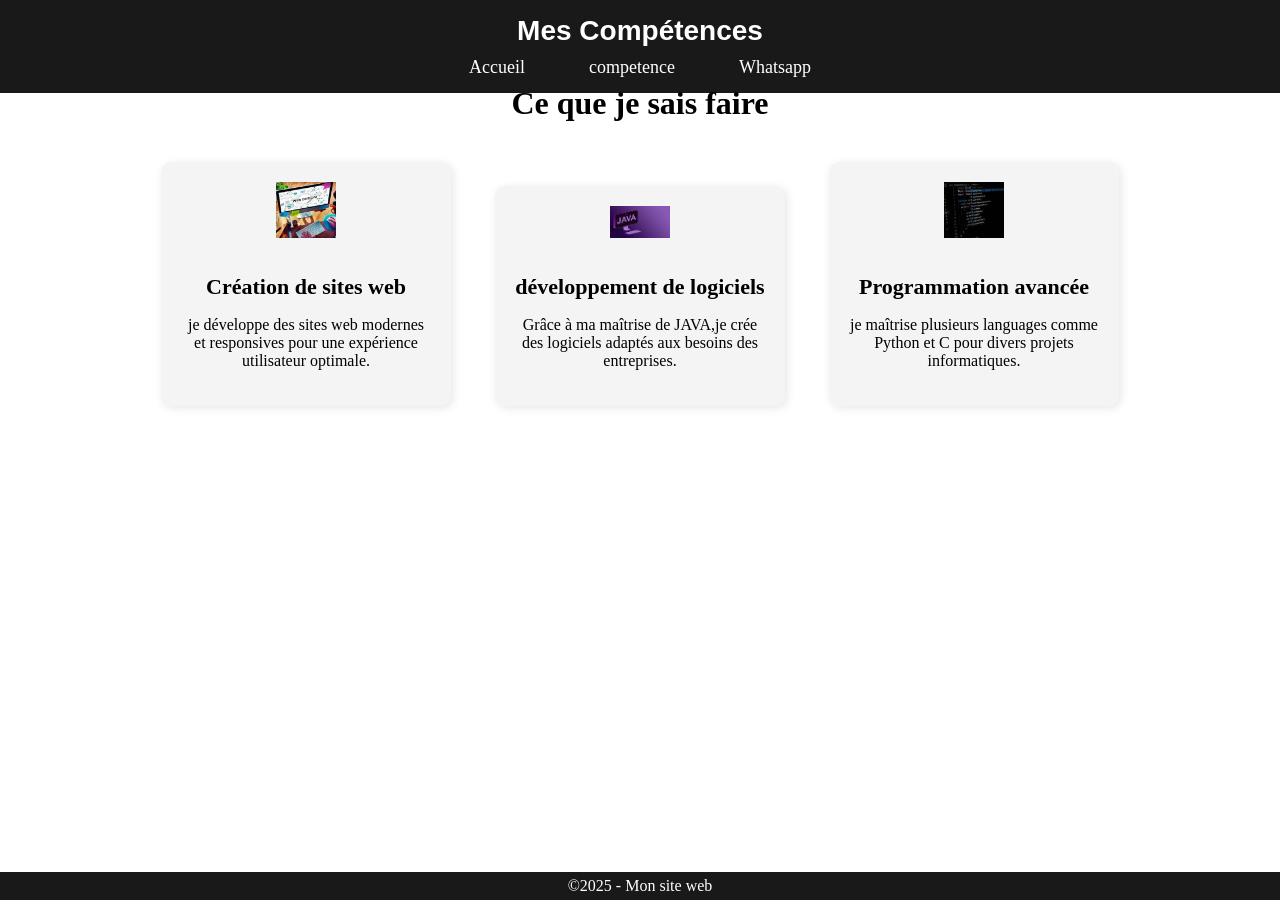
==== competence.html @ 90405e82 "premier envoi" ====
<!DOCTYPE html>
<html>
<head>
    <meta charset="UTF-8" />
    <meta name="viewport" content="width=device-width,initial-scale=1.0">
    <link rel="stylesheet" href="competenceStyle.css">
    <title>Mes compétences</title>
</head>
<body>
    <header>
        <h1>Mes Compétences</h1>
            <nav>
                <ul>
                    <li><a href="MonSite.html">Accueil</a></li>
                <li><a href="competence.html">competence</a></li>
                <li><a href="https://wa.me/22667379257" target="_blank">Whatsapp</a></li>
                </ul>
            </nav>
    </header>

    <section class="competences">
        <h2>Ce que je sais faire</h2>
        <div class="competence">
            <img src="web.jpg " alt="Web design">
            <h3>Création de sites web</h3>
            <p>je développe des sites web modernes et responsives pour une
                expérience utilisateur optimale.</p>
        </div>

        <div class="competence">
            <img src="java.jpg" alt="java">
            <h3>développement de logiciels</h3>
            <p>Grâce à ma maîtrise de JAVA,je crée des logiciels adaptés aux
               besoins des entreprises.</p>
        </div>
        <div class="competence">
            <img src="prog.jpg" alt="Programmation">
            <h3>Programmation avancée</h3>
            <p>je maîtrise plusieurs languages comme Python et C pour divers
               projets informatiques.</p>
        </div>
    </section>

    <footer>
        <p>©2025 - Mon site web </p>
    </footer>
</body>
</html>
---- competenceStyle.css ----
header{
    background: rgba(0, 0, 0, 0.9);
    padding: 15px 0;
    position: fixed;
    width: 100%;
    top: 0;
    left: 0;
    z-index: 1000;
    text-align: center;
}
header h1{
    color: white;
    font-size: 28px;
    margin: 0;
    font-family: Arial, sans-serif;
}
nav ul{
    list-style: none;
    padding: 0;
    margin: 10px 0 0;
}
nav ul li{
    display: inline;
    margin: 0 15px;
}
nav ul li a{
    color: white;
    text-decoration: none;
    font-size: 18px;
    padding: 8px 15px;
    transition: background 0.3s,color 0.3s;
    border-radius: 5px;
}
nav ul li a:hover{
    background: #f4a261;
    color: black;
}
.competences{
    text-align: center;
    padding: 50px 20px;
    background: white;
    color: black;
}
.competences h2{
    font-size: 32px;
    margin-bottom: 20px;
}
.competence{
    display: inline-block;
    width: 250px;
    margin: 20px;
    padding: 20px;
    background: #f4f4f4;
    border-radius: 10px;
    box-shadow: 2px 2px 10px rgba(0, 0, 0, 0.1);
    transition: transform 0.3s;
}
.competence:hover{
    transform: scale(1.05);
}
.competence img{
    width: 60px;
    margin-bottom: 10px;
}
.competence h3{
    font-size: 22px;
    margin-bottom: 10px;
}
.competence p{
    font-size: 16px;
}
@media (max-width: 768px){
    .competence{
        width: 90%;
        display: block;
        margin: 20px auto;
    }
}
footer{
    background: rgba(0, 0, 0, 0.9);
    text-align: center;
    color: white;
    font-size: 16px;
    position: fixed;
    width: 100%;
    bottom: 0;
    left: 0;
}
footer p{
    margin: 0;
    padding: 5px;
}
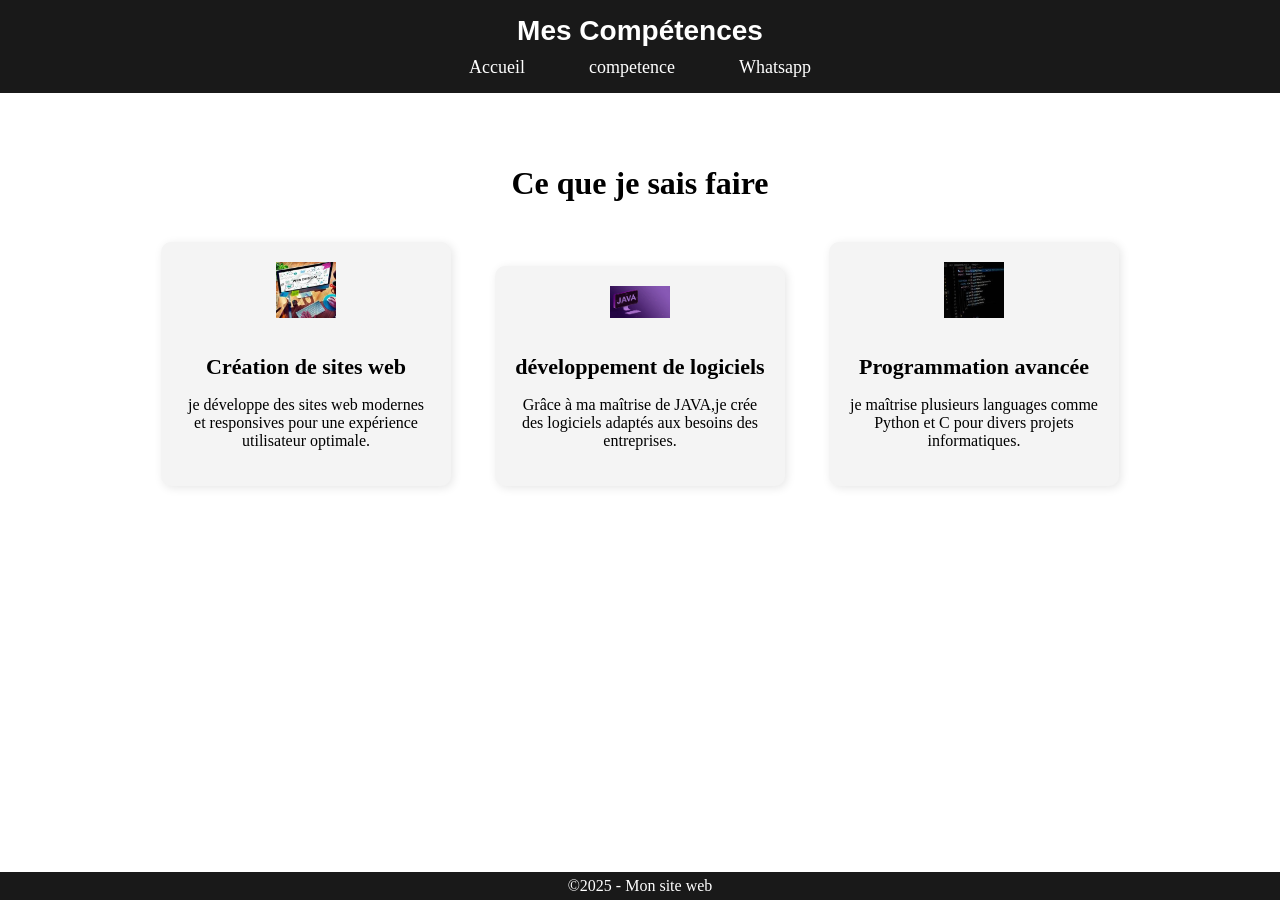
==== commit 03182787: "Update competence.html" ====
--- a/competence.html
+++ b/competence.html
@@ -11,7 +11,7 @@
         <h1>Mes Compétences</h1>
             <nav>
                 <ul>
-                    <li><a href="MonSite.html">Accueil</a></li>
+                    <li><a href="index.html">Accueil</a></li>
                 <li><a href="competence.html">competence</a></li>
                 <li><a href="https://wa.me/22667379257" target="_blank">Whatsapp</a></li>
                 </ul>
@@ -45,4 +45,4 @@
         <p>©2025 - Mon site web </p>
     </footer>
 </body>
-</html>+</html>
--- a/competenceStyle.css
+++ b/competenceStyle.css
@@ -1,3 +1,6 @@
+body{
+    padding-top: 80px;
+}
 header{
     background: rgba(0, 0, 0, 0.9);
     padding: 15px 0;
